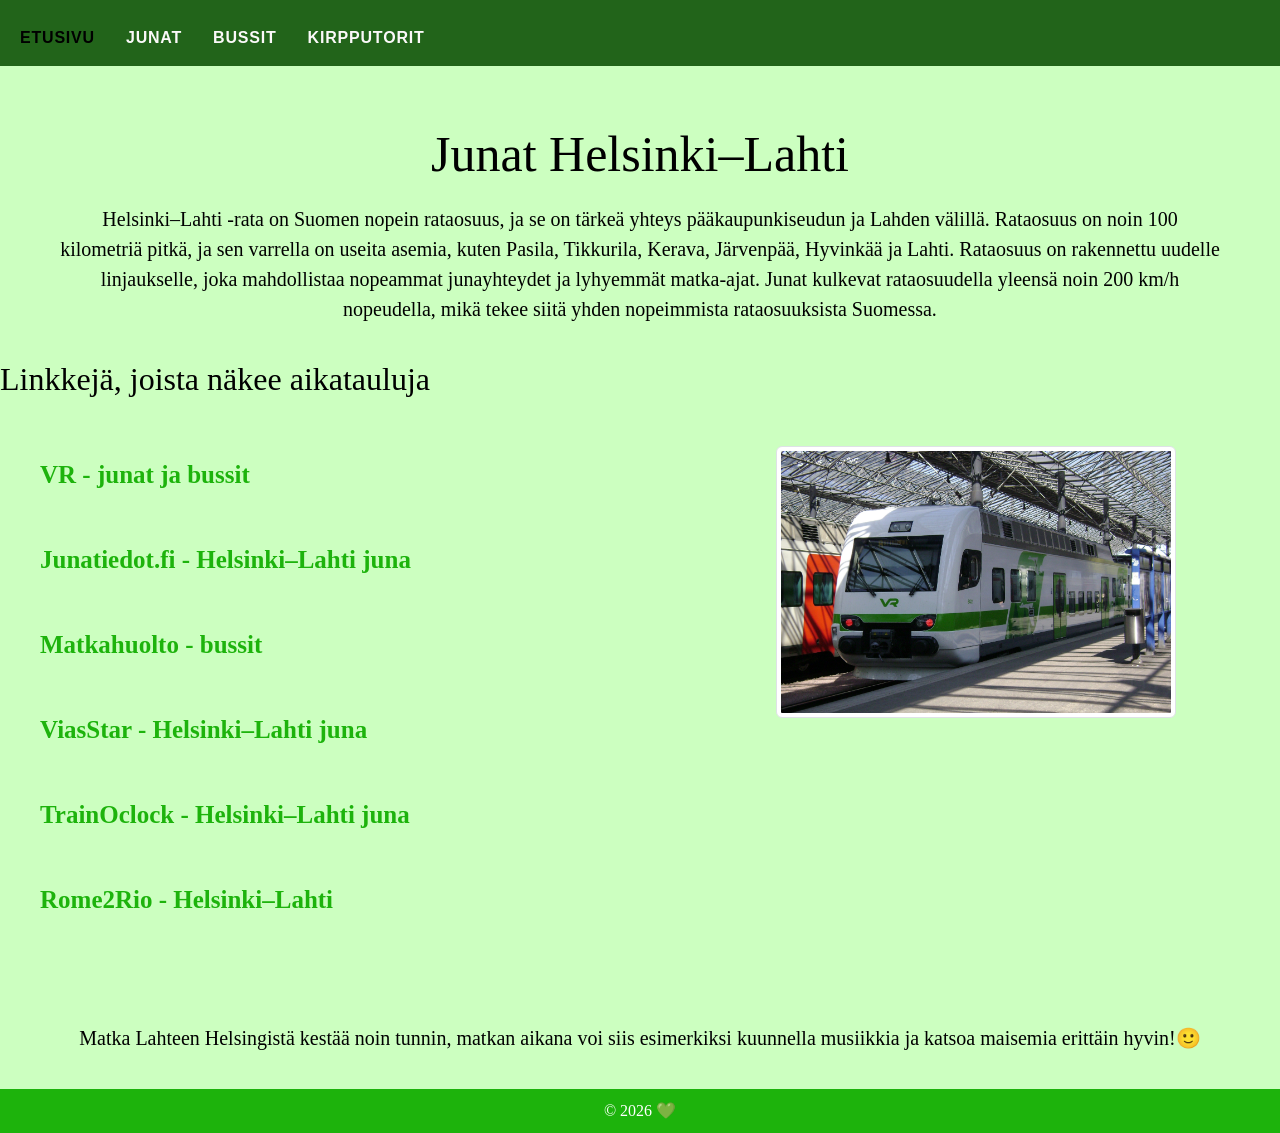
==== junat.html @ 9eebdd6e "Add files via upload" ====
<!DOCTYPE html>
<html lang="en">
<head>
  <title>Junat Helsinki–Lahti</title>
  <meta charset="utf-8">
  <meta name="viewport" content="width=device-width, initial-scale=1">
  <link href="https://cdn.jsdelivr.net/npm/bootstrap@5.3.8/dist/css/bootstrap.min.css" rel="stylesheet">
  <script src="https://cdn.jsdelivr.net/npm/bootstrap@5.3.8/dist/js/bootstrap.bundle.min.js"></script>
<link rel="stylesheet" href="tyylit.css">
</head>
<body>

<nav class="navbar navbar-expand-sm bg-dark navbar-dark">
  <div class="container-fluid">
    <ul class="navbar-nav">
      <li class="nav-item">
        <a class="nav-link active" href="index.html">Etusivu</a>
      </li>
      <li class="nav-item">
        <a class="nav-link" href="junat.html">Junat</a>
      </li>
      <li class="nav-item">
 <a class="nav-link " href="bussit.html">Bussit</a>
      </li>
      <li class="nav-item">
               <a class="nav-link" href="kirpputorit.html">Kirpputorit</a>
      </li>
    </ul>
  </div>
</nav>

<div class="container mt-4">
  <h1>Junat Helsinki–Lahti</h1>
  <p>Helsinki–Lahti -rata on Suomen nopein rataosuus, ja se on tärkeä yhteys pääkaupunkiseudun ja Lahden välillä. Rataosuus on noin 100 kilometriä pitkä, ja sen varrella on useita asemia, kuten Pasila, Tikkurila, Kerava, Järvenpää, Hyvinkää ja Lahti. Rataosuus on rakennettu uudelle linjaukselle, joka mahdollistaa nopeammat junayhteydet ja lyhyemmät matka-ajat. Junat kulkevat rataosuudella yleensä noin 200 km/h nopeudella, mikä tekee siitä yhden nopeimmista rataosuuksista Suomessa.</p>   
</div>

</div>
 <h2>Linkkejä, joista näkee aikatauluja</h2>

 <div class="rivi">

  <div class="linkit">

    <a href="https://www.vr.fi" target="_blank">VR - junat ja bussit</a><br><br>
    <a href="https://junatiedot.fi/helsinki-lahti-juna/" target="_blank">Junatiedot.fi - Helsinki–Lahti juna</a><br><br>
    <a href="https://www.matkahuolto.fi/fi/palvelut/bussit/aikataulut/" target="_blank">Matkahuolto - bussit</a><br><br>
    <a href="https://www.viastar.fi/Liikenne/Aikataulut-Juna/Helsinki-Lahti/" target="_blank">ViasStar - Helsinki–Lahti juna</a><br><br>
    <a href="https://www.trainoclock.com/fi-FI/aikataulut/helsinki-lahti" target="_blank">TrainOclock - Helsinki–Lahti juna</a><br><br>
    <a href="https://www.rome2rio.com/fi/s/Helsinki/Lahti" target="_blank">Rome2Rio - Helsinki–Lahti</a>
  </div>

  <div class="kuva">
    <img src="juna.jpg" class="img-thumbnail" alt="juna">
  </div>

</div>
</div>

<div class="container mt-4">
  <p>Matka Lahteen Helsingistä kestää noin tunnin, matkan aikana voi siis esimerkiksi kuunnella musiikkia ja katsoa maisemia erittäin hyvin!🙂</p>   
</div>

</div>

<footer>
  © 2026 💚
  
  <style>
   
/* footer */
.footer {
  background-color: #5cab63;
  color: black;
  text-align: center;
  padding: 15px;
  width : 100%;
}
</style>
</footer>

</body>
</html>
---- tyylit.css ----
.header {
    background-color: #1db30c;
    padding: 20px;
    text-align: center;
}

.navbar {
    background-color: #22641a !important;
}

.navbar-nav .nav-link {
    color: #fbf9f9;
    margin-right: 15px;
}

.navbar-nav .nav-link.active {
    color: #000000 !important;
}

.navbar-nav .nav-link:hover {
    color: #1cac1f;
}


body {
    font-family: Arial, sans-serif;
    background-color: #ffffff;
    color: #134f22;
  display: flex;
  flex-direction: column;
  min-height: 100vh;
}




.container {
    max-width: 1200px;
    margin: 0 auto;
    padding: 20px;
}

.list-group-item {
    background-color: #f8f9fa;
    border: 1px solid #dee2e6;
    margin-bottom: 10px;
}

.list-group-item:hover {
    background-color: #e9ecef;
}

.rivi {
  display: flex;
  gap: 40px;
  padding: 40px;
}

img {
  max-width: 100%;
}

.list-group {
    width: 100%;
}


.list-group-item {
    width: 100%;
    font-size: 18px;
    padding: 20px;
}




/* fontit */
.navbar-brand {
  font-family: 'Six Caps', sans-serif;
  font-size: 2.2rem;
  letter-spacing: 0.15em;
}

/* Navin linkit */
.navbar .nav-link {
font-family: 'Montserrat', sans-serif;
  font-weight: 600;
  text-transform: uppercase;
  letter-spacing: 0.05em;
}





/* yleiset asetukset */
head {
  font-family: "Roboto Serif", serif;
  font-optical-sizing: auto;
  font-weight: 400;
  font-style: normal;
  font-variation-settings:
    "width" 100,
    "GRAD" 0;
}
body {
  margin: 0;
  padding: 0;
  background-color: rgb(204, 255, 192);
  font-family: "Roboto Serif", serif;
  font-optical-sizing: auto;
  font-weight: 400;
  font-style: normal;
  font-variation-settings:
    "width" 100,
    "GRAD" 0;color: #000000;
  background-size: cover; 
  background-repeat: no-repeat; 
  background-attachment: fixed; 
  background-position: center; 
}


h1 {
    position: static;
    font-size: 50px;
    text-align: center;
    margin-top: 4px;
    padding-top: 10px;
}

.h2 {
    font-size: 40px;
    text-align: center;
    margin-top: 20px;
    padding-top: 40px;
}

h3 {
    font-size: 30px;
    text-align: center;
    margin-top: 10px;
    padding-top: 10px;
}

p {
    font-size: 20px;
    text-align: center;
    margin-top: 10px;
    padding-top: 10px;
}
.carousel-inner img {
      width: 100%; 
      margin: auto;
      min-height:200px; }

#demo {width:100%;
       max-width:800px;
       margin:auto;
}


.rivi {
  display: flex;
  align-items: flex-start;
  gap: 40px;
}

.linkit {
  width: 60%;
  font-size: 25px;
}

.kuva {
  width: 40%;
}

.kuva img {
  width: 100%;
  max-width: 400px;
  display: block;
}


footer {
  background-color: #1db30c;
  color: #ffffff;
  text-align: center;
  padding: 10px;
  width: 100%;
}


a {
  display: inline-block;
  margin-top: 10px;
  color: #1db30c;
  font-weight: bold;
  text-decoration: none;
}

a:hover {
  text-decoration: underline;
}
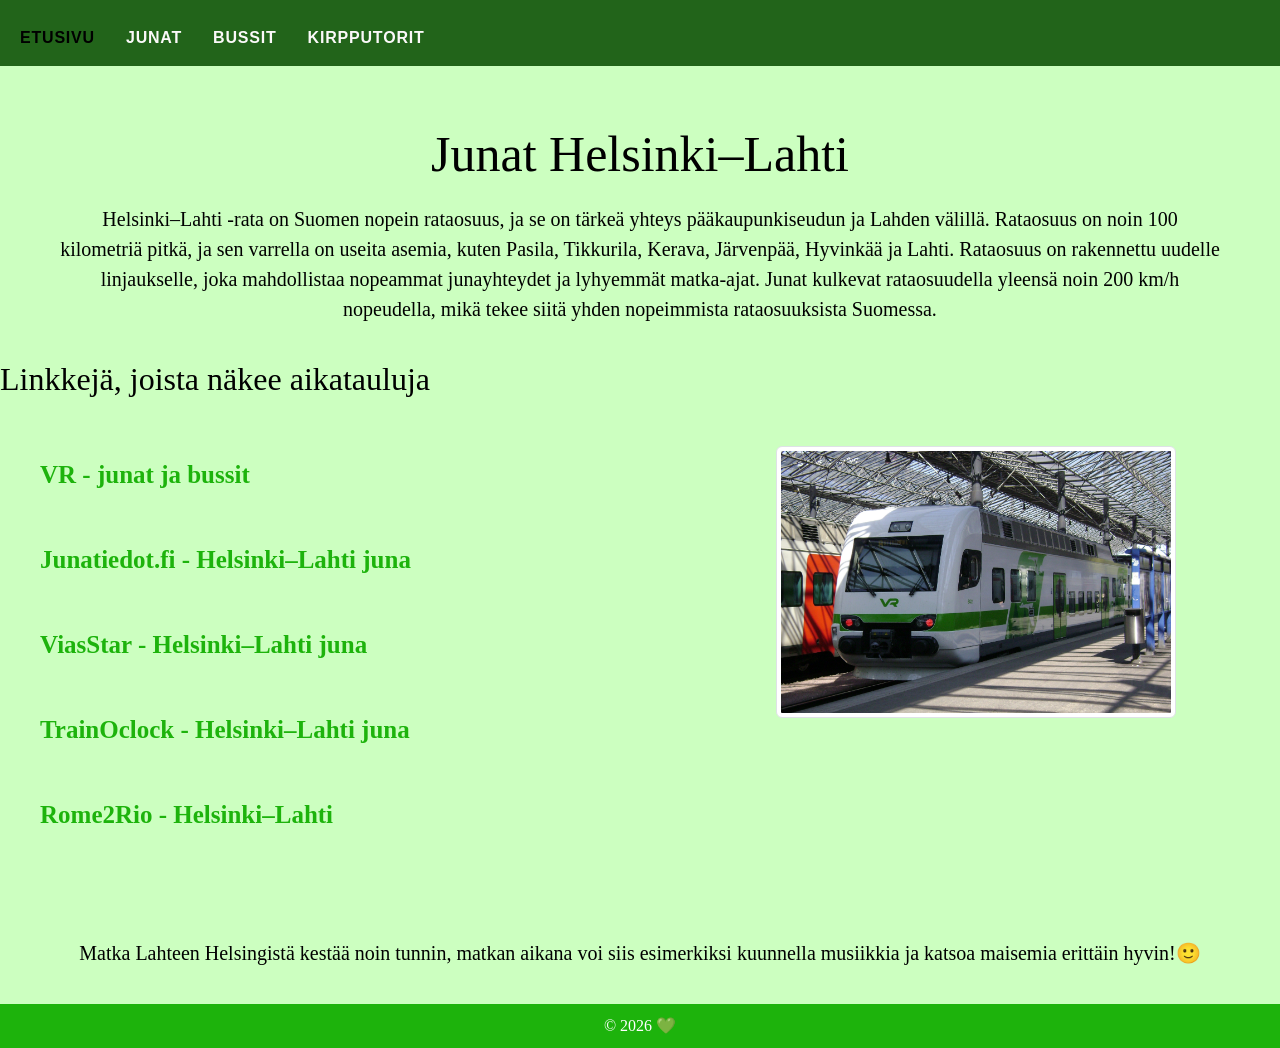
==== commit 5b2ed01b: "Fix HTML structure and formatting in junat.html" ====
--- a/junat.html
+++ b/junat.html
@@ -44,7 +44,6 @@
 
     <a href="https://www.vr.fi" target="_blank">VR - junat ja bussit</a><br><br>
     <a href="https://junatiedot.fi/helsinki-lahti-juna/" target="_blank">Junatiedot.fi - Helsinki–Lahti juna</a><br><br>
-    <a href="https://www.matkahuolto.fi/fi/palvelut/bussit/aikataulut/" target="_blank">Matkahuolto - bussit</a><br><br>
     <a href="https://www.viastar.fi/Liikenne/Aikataulut-Juna/Helsinki-Lahti/" target="_blank">ViasStar - Helsinki–Lahti juna</a><br><br>
     <a href="https://www.trainoclock.com/fi-FI/aikataulut/helsinki-lahti" target="_blank">TrainOclock - Helsinki–Lahti juna</a><br><br>
     <a href="https://www.rome2rio.com/fi/s/Helsinki/Lahti" target="_blank">Rome2Rio - Helsinki–Lahti</a>
@@ -80,4 +79,4 @@
 </footer>
 
 </body>
-</html>+</html>
